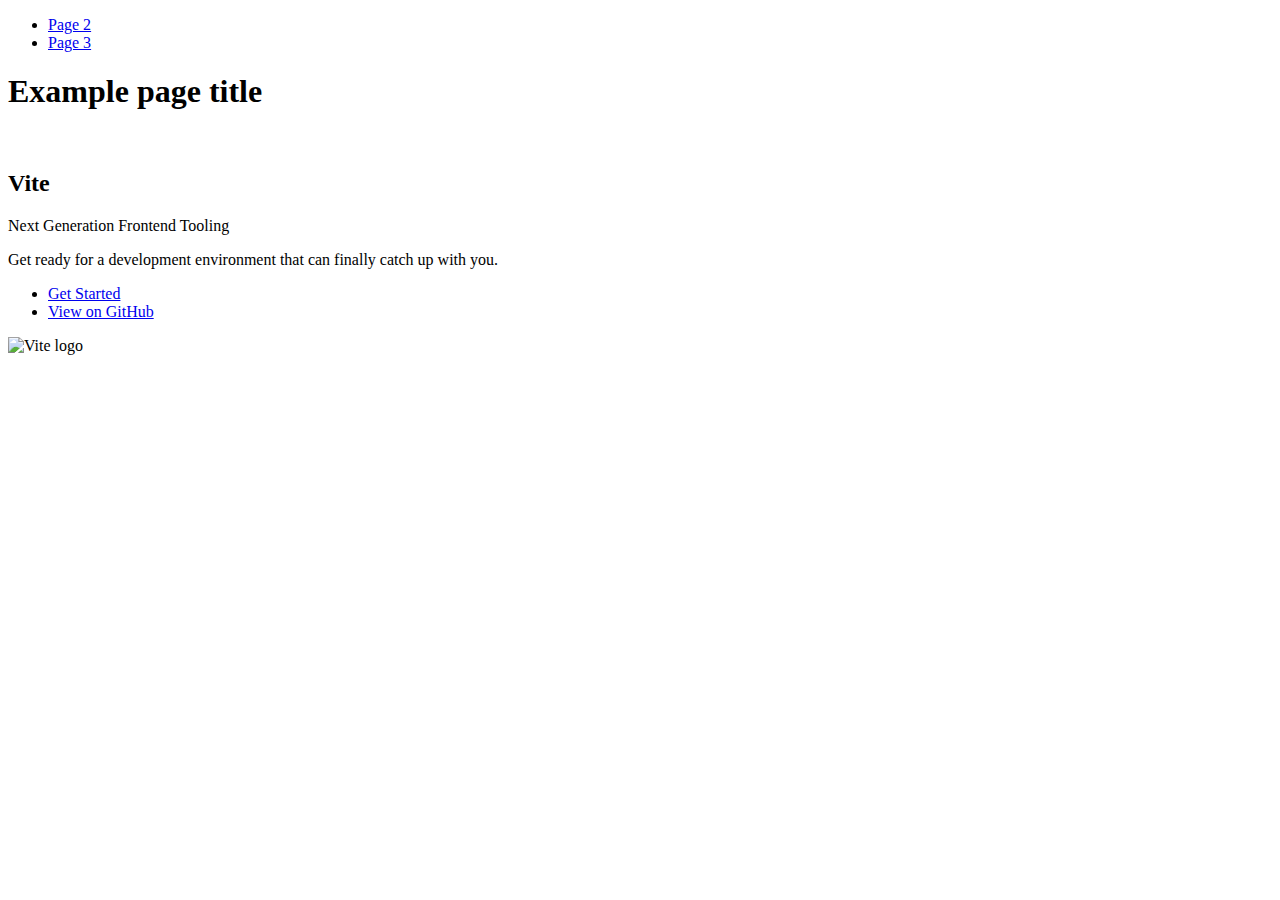
==== index.html @ 651dddb8 "Deploying to gh-pages from @ OMatv/goit-js-hw-09@aae1379e28e1dcf4963a7ef1f38878ceff078a30 🚀" ====
<!DOCTYPE html>
<html lang="en">
  <head>
    <meta charset="UTF-8" />
    <link rel="icon" type="image/svg+xml" href="/goit-js-hw-09/favicon.svg" />
    <meta name="viewport" content="width=device-width, initial-scale=1.0" />
    <title>Vanilla App Template</title>
    
    <script type="module" crossorigin src="/goit-js-hw-09/commonHelpers.js"></script>
    <link rel="stylesheet" href="/goit-js-hw-09/assets/index-10c40100.css">
  </head>
  <body>
    <header class="header">
  <nav class="nav">
    <ul class="nav-list">
      <li class="nav-item">
        <a href="./page-2.html" class="nav-link">Page 2</a>
      </li>

      <li class="nav-item">
        <a href="./page-3.html" class="nav-link">Page 3</a>
      </li>
    </ul>
  </nav>
</header>


    <section>
      <h1>Example page title</h1>
      <!-- Path to images as from index.html file -->
      <img src="/goit-js-hw-09/assets/javascript-8dac5379.svg" alt="" />
    </section>

    <!-- Loads the specified .html file -->
    <section class="vite-promo">
  <div class="container">
    <div class="wrapper">
      <h2 class="title">
        <span class="gradient">Vite</span>
      </h2>
      <p class="text">Next Generation Frontend Tooling</p>
      <p class="tagline">
        Get ready for a development environment that can finally catch up with
        you.
      </p>

      <ul class="actions">
        <li class="action">
          <a
            class="link"
            href="https://vitejs.dev/guide/"
            target="_blank"
            rel="noopener noreferrer"
            >Get Started</a
          >
        </li>
        <li class="action">
          <a
            class="link"
            href="https://github.com/vitejs/vite"
            target="_blank"
            rel="noopener noreferrer"
            >View on GitHub</a
          >
        </li>
      </ul>
    </div>

    <div class="thumb">
      <!-- Path to images as from index.html file -->
      <img
        class="pic"
        src="/goit-js-hw-09/assets/vite-logo-51249ca9.png"
        alt="Vite logo"
        width="640"
        height="640"
      />
    </div>
  </div>
</section>


    
  </body>
</html>
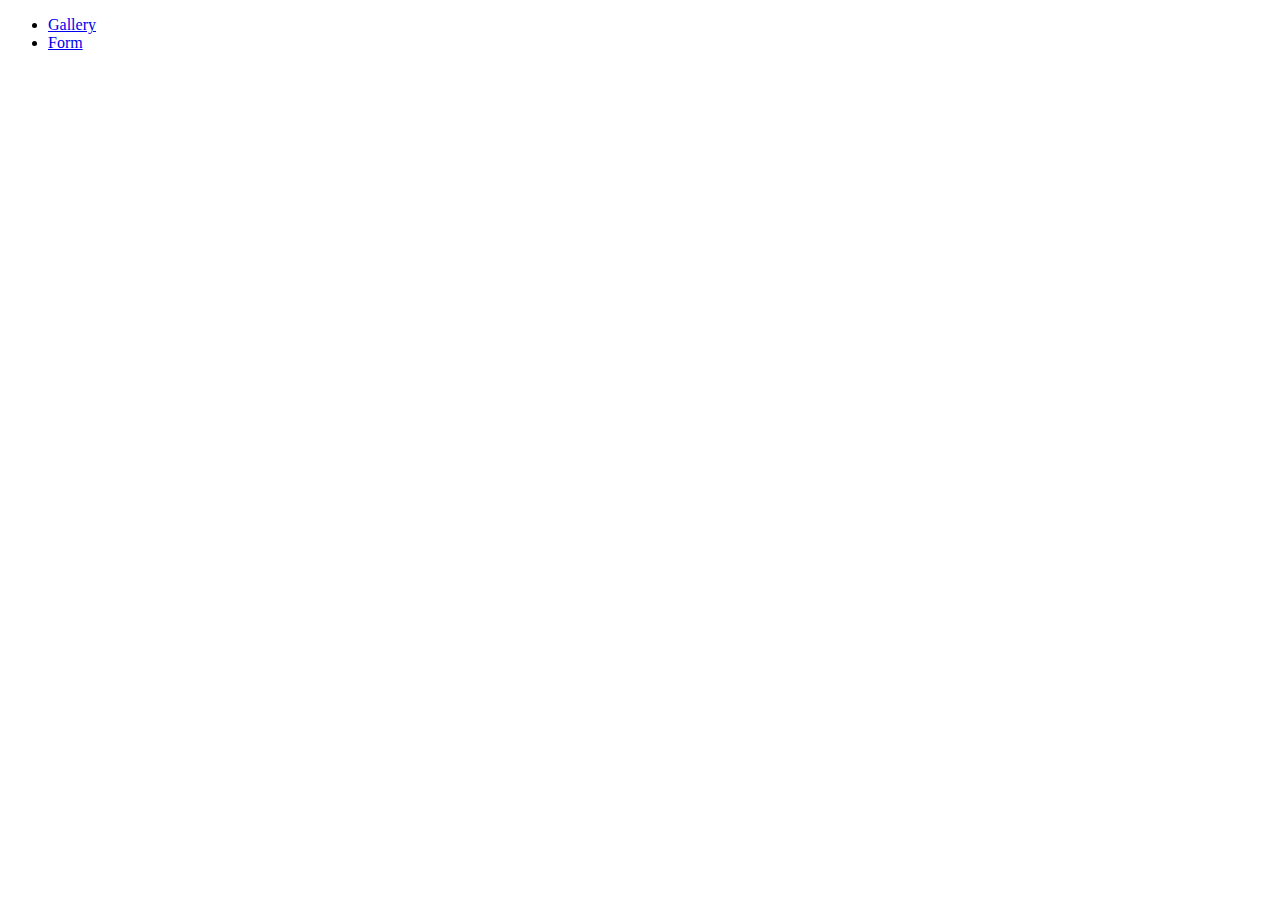
==== commit 4ae12058: "Deploying to gh-pages from @ OMatv/goit-js-hw-09@af24d5eb77a5044c811f911b7bb378853f0ebac2 🚀" ====
--- a/index.html
+++ b/index.html
@@ -6,80 +6,20 @@
     <meta name="viewport" content="width=device-width, initial-scale=1.0" />
     <title>Vanilla App Template</title>
     
-    <script type="module" crossorigin src="/goit-js-hw-09/commonHelpers.js"></script>
-    <link rel="stylesheet" href="/goit-js-hw-09/assets/index-10c40100.css">
+    <script type="module" crossorigin src="/goit-js-hw-09/assets/styles-3c4e11fa.js"></script>
+    <link rel="stylesheet" href="/goit-js-hw-09/assets/styles-d3b5fc92.css">
   </head>
   <body>
-    <header class="header">
-  <nav class="nav">
-    <ul class="nav-list">
-      <li class="nav-item">
-        <a href="./page-2.html" class="nav-link">Page 2</a>
-      </li>
-
-      <li class="nav-item">
-        <a href="./page-3.html" class="nav-link">Page 3</a>
-      </li>
-    </ul>
-  </nav>
-</header>
-
-
-    <section>
-      <h1>Example page title</h1>
-      <!-- Path to images as from index.html file -->
-      <img src="/goit-js-hw-09/assets/javascript-8dac5379.svg" alt="" />
-    </section>
-
-    <!-- Loads the specified .html file -->
-    <section class="vite-promo">
-  <div class="container">
-    <div class="wrapper">
-      <h2 class="title">
-        <span class="gradient">Vite</span>
-      </h2>
-      <p class="text">Next Generation Frontend Tooling</p>
-      <p class="tagline">
-        Get ready for a development environment that can finally catch up with
-        you.
-      </p>
-
-      <ul class="actions">
-        <li class="action">
-          <a
-            class="link"
-            href="https://vitejs.dev/guide/"
-            target="_blank"
-            rel="noopener noreferrer"
-            >Get Started</a
-          >
+    <nav class="menu-nav">
+      <ul class="menu-list">
+        <li class="menu-item">
+          <a class="menu-link" href="./1-gallery.html">Gallery</a>
         </li>
-        <li class="action">
-          <a
-            class="link"
-            href="https://github.com/vitejs/vite"
-            target="_blank"
-            rel="noopener noreferrer"
-            >View on GitHub</a
-          >
+        <li class="menu-item">
+          <a class="menu-link" href="./2-form.html">Form</a>
         </li>
       </ul>
-    </div>
-
-    <div class="thumb">
-      <!-- Path to images as from index.html file -->
-      <img
-        class="pic"
-        src="/goit-js-hw-09/assets/vite-logo-51249ca9.png"
-        alt="Vite logo"
-        width="640"
-        height="640"
-      />
-    </div>
-  </div>
-</section>
-
-
+    </nav>
     
   </body>
 </html>
